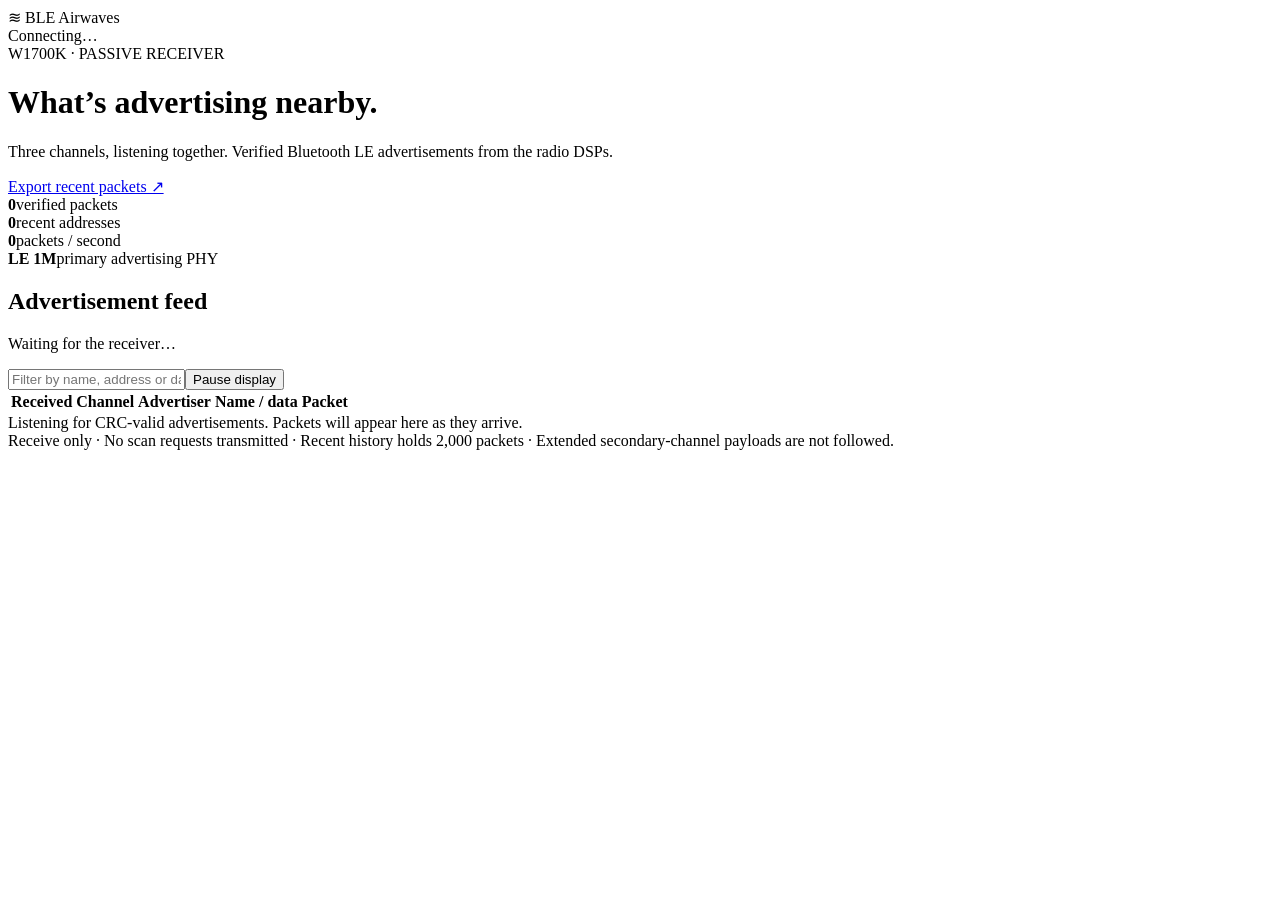
==== host/ble/web/index.html @ f6f4e799 "Receive three BLE advertising channels with dedicated DSP decoders Capture the full primary advertis" ====
<!doctype html>
<html lang="en">
  <meta charset="utf-8" /><meta
    name="viewport"
    content="width=device-width,initial-scale=1"
  /><title>BLE Airwaves</title
  ><link rel="stylesheet" href="/style.css" />
  <body>
    <header>
      <div class="brand"><span class="mark">≋</span> BLE Airwaves</div>
      <div id="connection">Connecting…</div>
    </header>
    <main>
      <div class="intro">
        <div>
          <div class="eyebrow">W1700K · PASSIVE RECEIVER</div>
          <h1>What’s advertising nearby.</h1>
          <p>
            Three channels, listening together. Verified Bluetooth LE
            advertisements from the radio DSPs.
          </p>
        </div>
        <a class="button" href="/api/export">Export recent packets ↗</a>
      </div>
      <section class="channels" id="channels"></section>
      <section class="summary">
        <div><strong id="total">0</strong><span>verified packets</span></div>
        <div><strong id="devices">0</strong><span>recent addresses</span></div>
        <div><strong id="rate">0</strong><span>packets / second</span></div>
        <div><strong>LE 1M</strong><span>primary advertising PHY</span></div>
      </section>
      <div id="notice" class="notice" hidden></div>
      <section class="feed">
        <div class="feed-head">
          <div>
            <h2>Advertisement feed</h2>
            <p id="history">Waiting for the receiver…</p>
          </div>
          <div class="tools">
            <input
              id="search"
              aria-label="Filter advertisements"
              placeholder="Filter by name, address or data"
            /><button id="pause">Pause display</button>
          </div>
        </div>
        <div class="table-wrap">
          <table>
            <thead>
              <tr>
                <th>Received</th>
                <th>Channel</th>
                <th>Advertiser</th>
                <th>Name / data</th>
                <th>Packet</th>
                <th></th>
              </tr>
            </thead>
            <tbody id="rows"></tbody>
          </table>
        </div>
        <div class="empty" id="empty">
          Listening for CRC-valid advertisements. Packets will appear here as
          they arrive.
        </div>
      </section>
      <footer>
        Receive only · No scan requests transmitted · Recent history holds 2,000
        packets · Extended secondary-channel payloads are not followed.
      </footer>
    </main>
    <dialog id="detail">
      <button id="close" class="close">Close ×</button>
      <h2 id="detail-title">Advertisement</h2>
      <div id="detail-fields"></div>
    </dialog>
    <script src="/app.js"></script>
  </body>
</html>
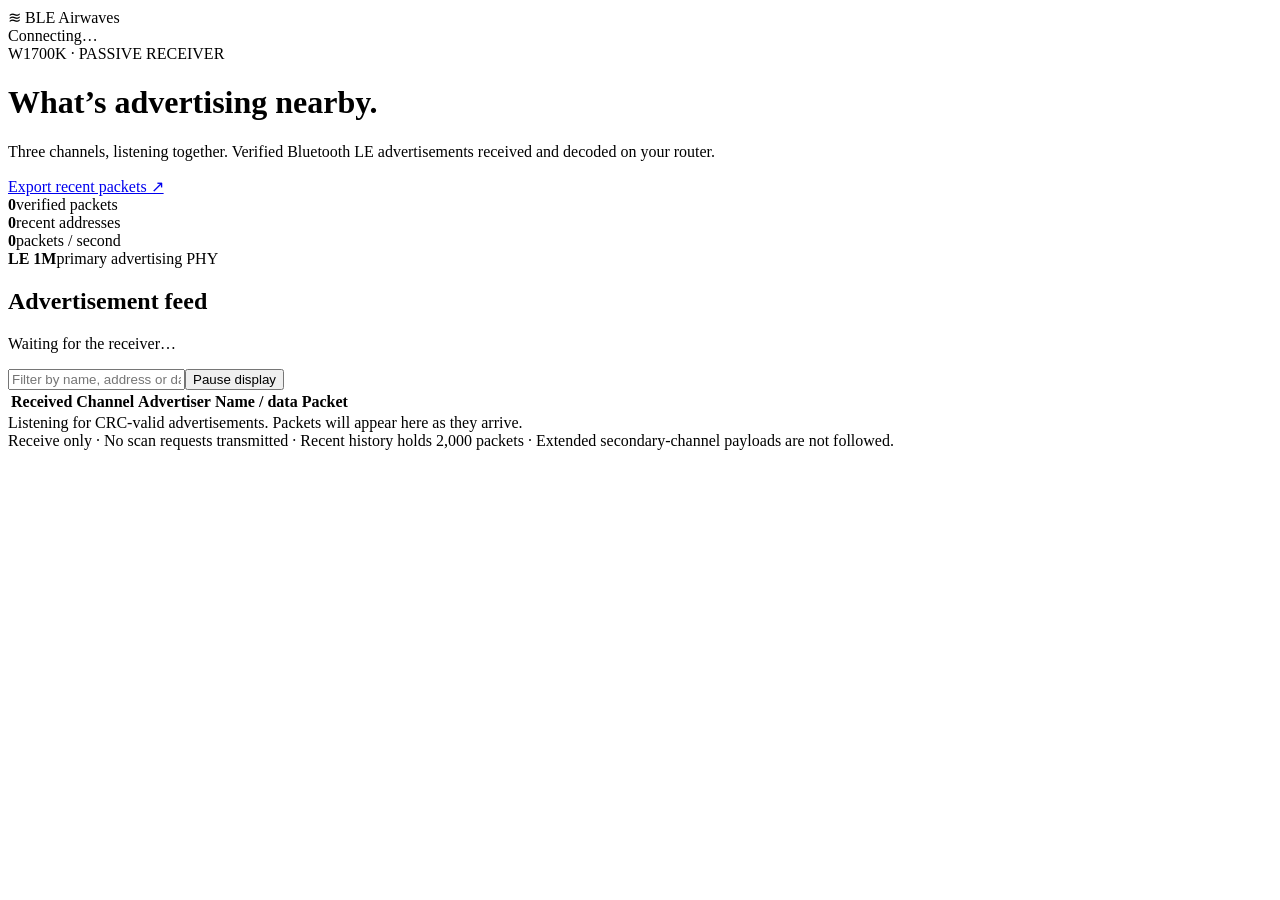
==== commit 05adca16: "Decode BLE locally to remove the DSP mailbox round trip" ====
--- a/host/ble/web/index.html
+++ b/host/ble/web/index.html
@@ -17,7 +17,7 @@
           <h1>What’s advertising nearby.</h1>
           <p>
             Three channels, listening together. Verified Bluetooth LE
-            advertisements from the radio DSPs.
+            advertisements received and decoded on your router.
           </p>
         </div>
         <a class="button" href="/api/export">Export recent packets ↗</a>
